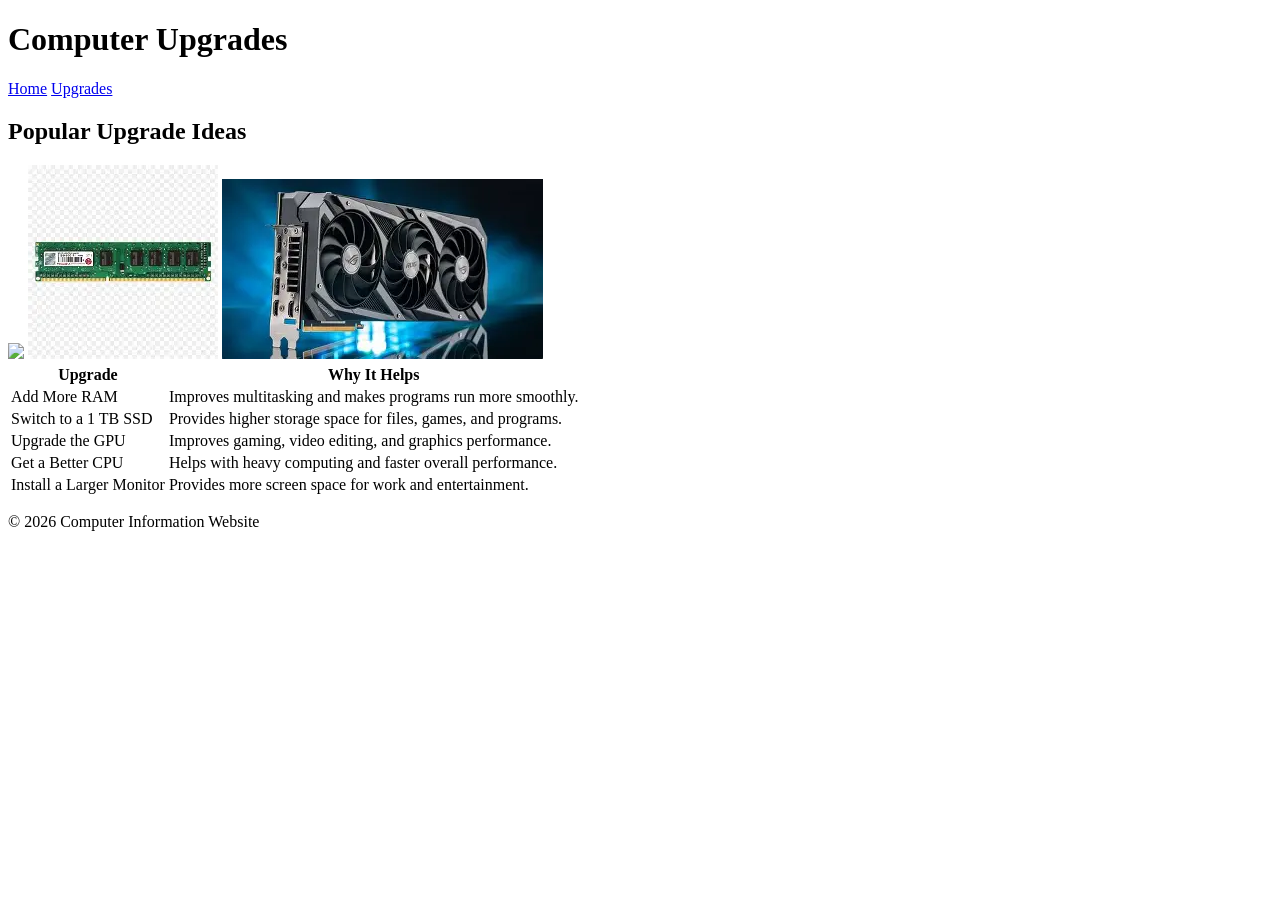
==== Upgrade.html @ 82709b75 "Add files via upload" ====
<!DOCTYPE html>
<html lang="en">
<head>
    <meta charset="UTF-8">
    <meta name="viewport" content="width=device-width, initial-scale=1.0">
    <title>Computer Upgrades</title>
    <link rel="stylesheet" href="Style.css">
</head>
<body>

<header>
    <h1>Computer Upgrades</h1>
    <nav>
        <a href="Index.html">Home</a>
        <a href="Upgrade.html">Upgrades</a>
    </nav>
</header>

<section class="content">
    <h2>Popular Upgrade Ideas</h2>
    <img src="https://m.media-amazon.com/images/I/61BOFaMIOsL._AC_SY300_SX300_QL70_FMwebp_.jpg"
         loading="lazy"
         class="computer-image">

    <img src="[data-uri]"
         loading="lazy"
         class="computer-image">
    <img src="[data-uri]"
         loading="lazy"
         class="computer-image">

    <table>
        <tr>
            <th>Upgrade</th>
            <th>Why It Helps</th>
        </tr>
        <tr>
            <td>Add More RAM</td>
            <td>Improves multitasking and makes programs run more smoothly.</td>
        </tr>
        <tr>
            <td>Switch to a 1 TB SSD</td>
            <td>Provides higher storage space for files, games, and programs.</td>
        </tr>
        <tr>
            <td>Upgrade the GPU</Std>
            <td>Improves gaming, video editing, and graphics performance.</td>
        </tr>
        <tr>
            <td>Get a Better CPU</td>
            <td>Helps with heavy computing and faster overall performance.</td>
        </tr>
        <tr>
            <td>Install a Larger Monitor</td>
            <td>Provides more screen space for work and entertainment.</td>
        </tr>
    </table>
</section>

<footer>
    <p>&copy; 2026 Computer Information Website</p>
</footer>

</body>
</html>
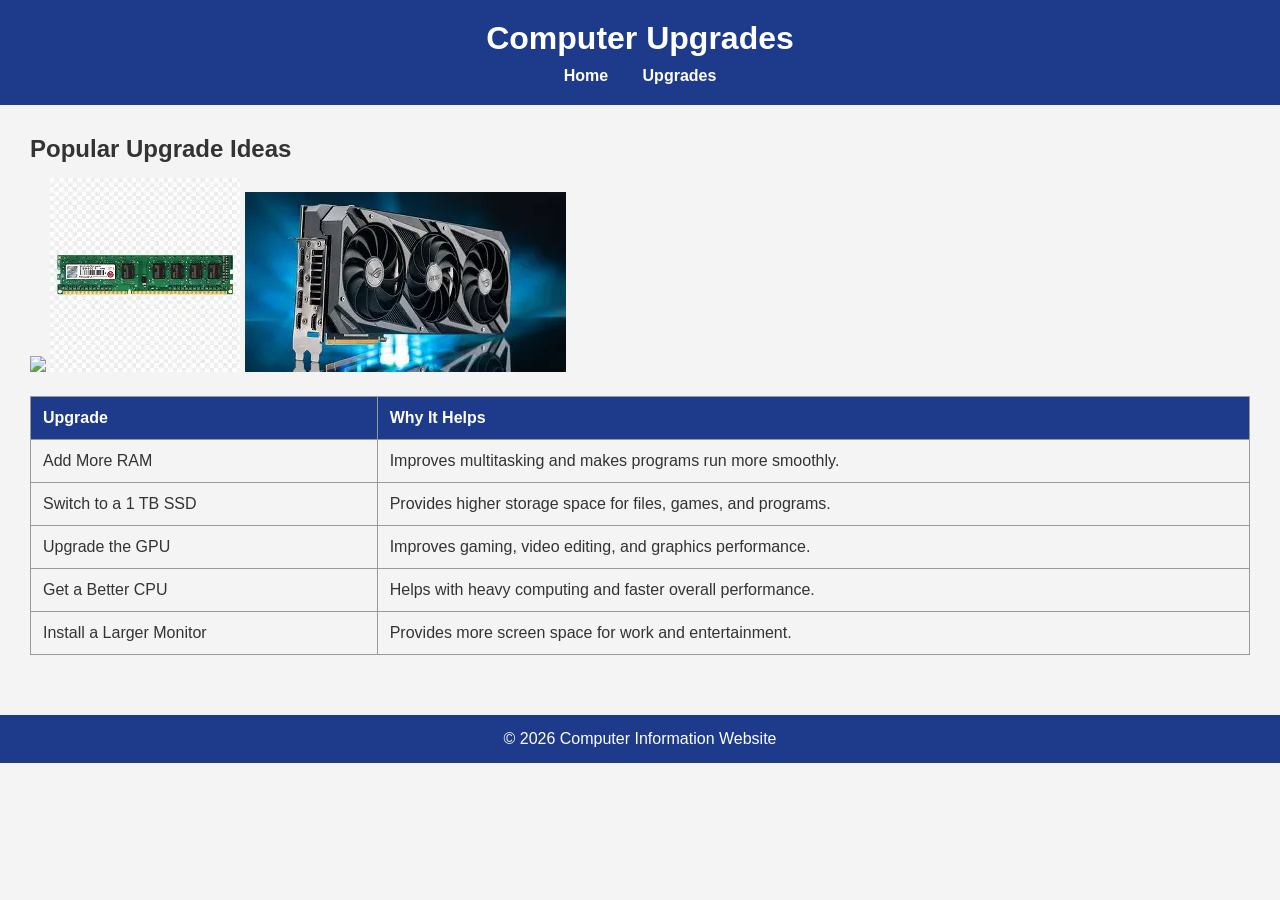
==== commit ec5d505f: "Update Upgrade.html" ====
--- a/Upgrade.html
+++ b/Upgrade.html
@@ -11,7 +11,7 @@
 <header>
     <h1>Computer Upgrades</h1>
     <nav>
-        <a href="Index.html">Home</a>
+        <a href="index.html">Home</a>
         <a href="Upgrade.html">Upgrades</a>
     </nav>
 </header>
@@ -62,4 +62,4 @@
 </footer>
 
 </body>
-</html>+</html>
--- a/Style.css
+++ b/Style.css
@@ -0,0 +1,119 @@
+* {
+    margin: 0;
+    padding: 0;
+    box-sizing: border-box;
+}
+
+body {
+    font-family: Arial, sans-serif;
+    background-color: #f4f4f4;
+    color: #333;
+}
+
+header {
+    background-color: #1e3a8a;
+    color: white;
+    text-align: center;
+    padding: 20px;
+}
+
+nav {
+    margin-top: 10px;
+}
+
+nav a {
+    color: white;
+    text-decoration: none;
+    margin: 0 15px;
+    font-weight: bold;
+}
+
+nav a:hover {
+    text-decoration: underline;
+}
+
+..hero {
+    background: #dbeafe;
+    text-align: center;
+    padding: 50px 20px;
+}
+
+.image-showcase,
+.image-section {
+    text-align: center;
+    padding: 20px;
+}
+
+.image-showcase img,
+.image-section img {
+    max-width: 900px;
+    width: 100%;
+    height: auto;
+    border-radius: 10px;
+    margin: 0 auto 15px;
+    display: block;
+}
+
+.upgrade-images {
+    display: flex;
+    justify-content: center;
+    gap: 15px;
+    flex-wrap: wrap;
+    margin-bottom: 20px;
+}
+
+.upgrade-images figure {
+    width: 250px;
+}
+
+.upgrade-images img {
+    width: 100%;
+    height: 180px;
+    object-fit: cover;
+    border-radius: 8px;
+}
+
+.upgrade-images figcaption {
+    margin-top: 8px;
+    font-weight: bold;
+}
+
+.content {
+    padding: 30px;
+}
+
+.content h2 {
+    margin-bottom: 15px;
+}
+
+.content ul {
+    margin-left: 20px;
+}
+
+table {
+    width: 100%;
+    border-collapse: collapse;
+    margin-top: 20px;
+}
+
+table, th, td {
+    border: 1px solid #999;
+}
+
+th {
+    background-color: #1e3a8a;
+    color: white;
+}
+
+th, td {
+    padding: 12px;
+    text-align: left;
+}
+
+footer {
+    background-color: #1e3a8a;
+    color: white;
+    text-align: center;
+    padding: 15px;
+    margin-top: 30px;
+}
